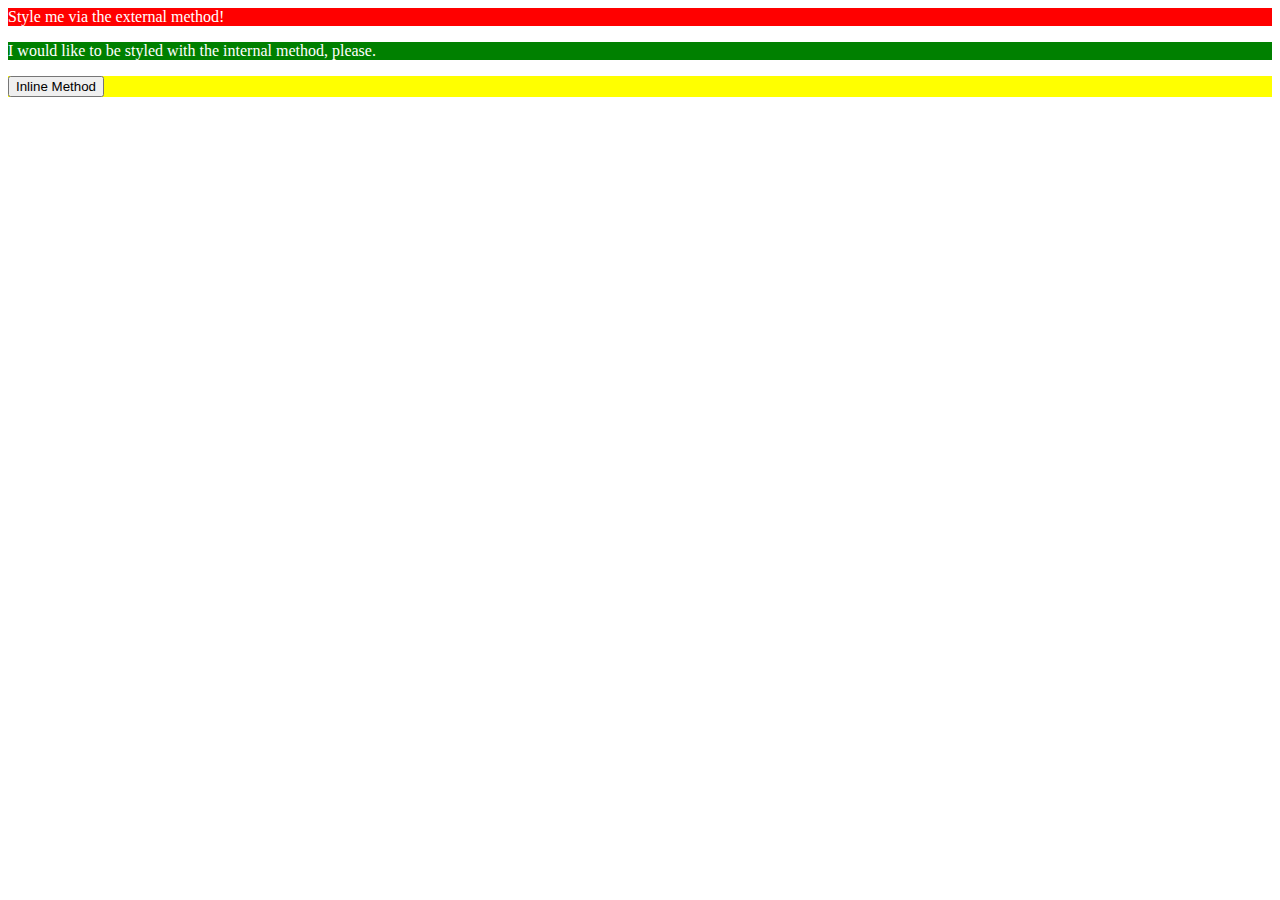
==== foundations/01-css-methods/index.html @ 76d38a57 "Added CSS file, began editing text color" ====
<!DOCTYPE html>
<html lang="en">
<head>
  <link rel="stylesheet" href="./styles.css">
  <meta charset="UTF-8">
  <meta http-equiv="X-UA-Compatible" content="IE=edge">
  <meta name="viewport" content="width=device-width, initial-scale=1.0">
  <title>Methods for Adding CSS</title>
  <style>
    p {
      color: white;
      background-color: green;
    }
  </style>
</head>
<body>
  <div>Style me via the external method!</div>
  <p>I would like to be styled with the internal method, please.</p>
  <div style= "color:black; background-color: yellow;"><button>Inline Method</button></div>
</body>
</html>
---- foundations/01-css-methods/styles.css ----
div {
    color: white;
    background-color: Red;
    }
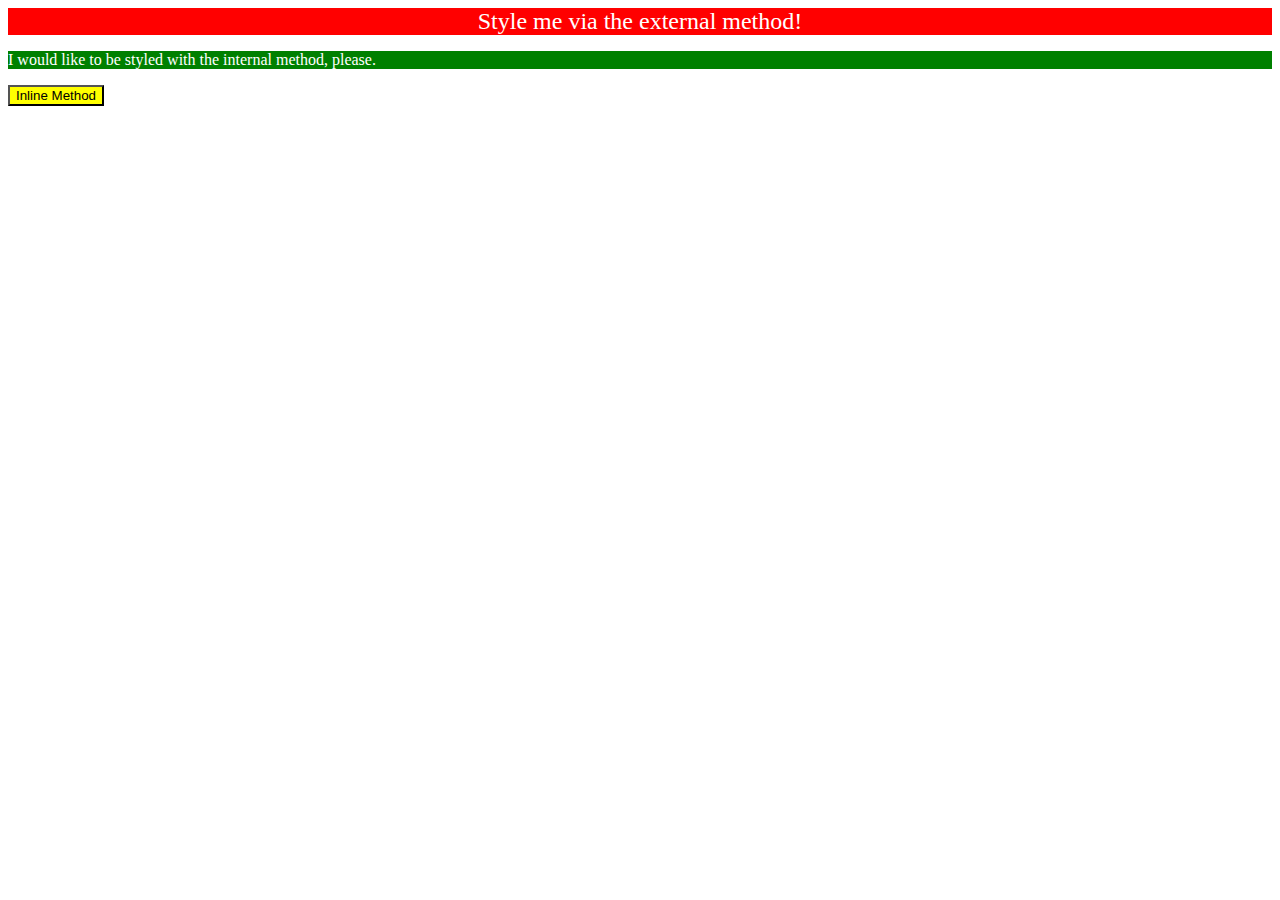
==== commit f6d9c7ef: "finalized changes to style after reviewing solution" ====
--- a/foundations/01-css-methods/index.html
+++ b/foundations/01-css-methods/index.html
@@ -16,6 +16,6 @@
 <body>
   <div>Style me via the external method!</div>
   <p>I would like to be styled with the internal method, please.</p>
-  <div style= "color:black; background-color: yellow;"><button>Inline Method</button></div>
+  <button style= "color:black; background-color: yellow;">Inline Method</button></div>
 </body>
 </html>--- a/foundations/01-css-methods/styles.css
+++ b/foundations/01-css-methods/styles.css
@@ -1,4 +1,6 @@
 div {
     color: white;
     background-color: Red;
+    font-size: x-large;
+    text-align: center;
     }
